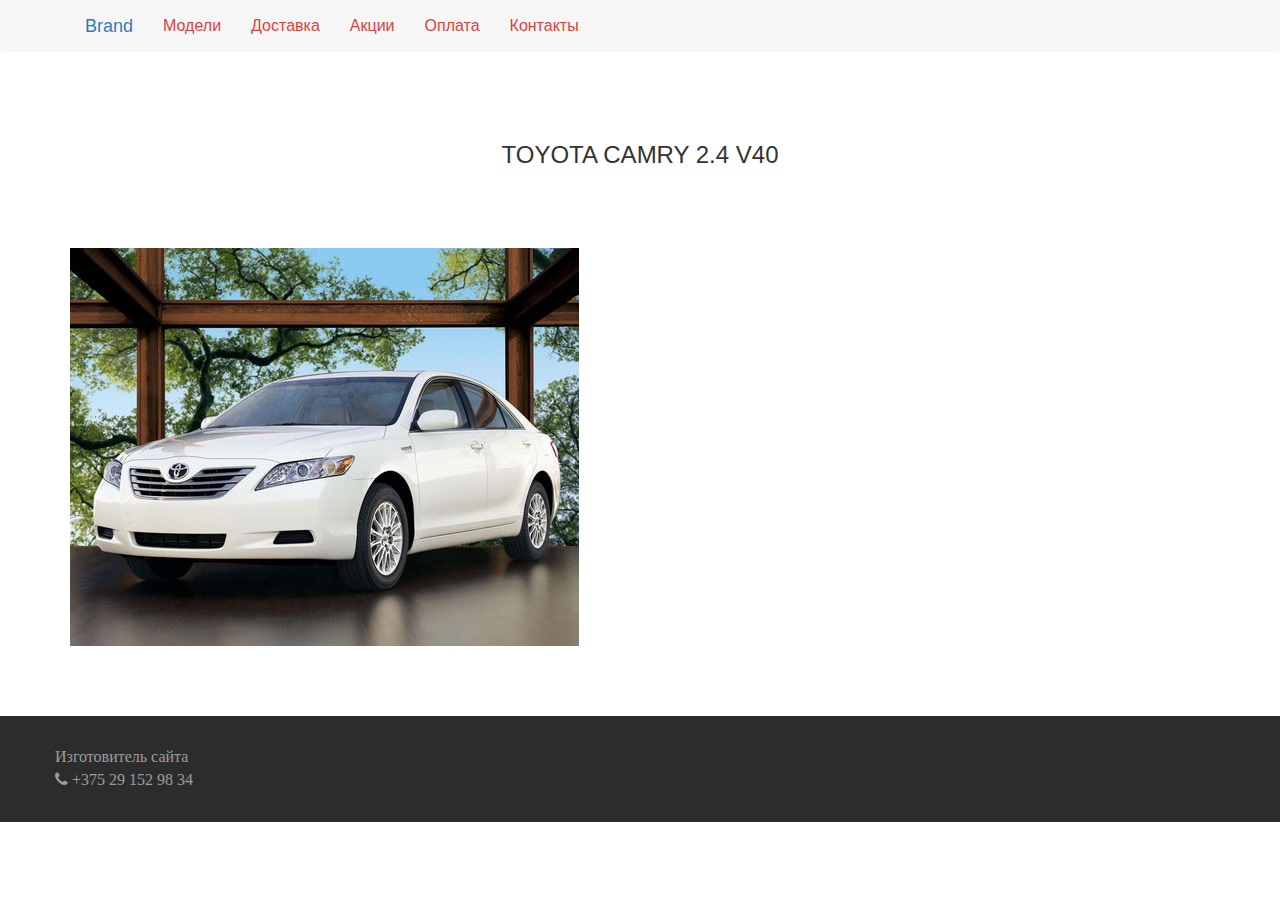
==== basket.html @ b43b1e96 "add" ====
<!DOCTYPE html>
<html lang="en">
<head>
    <meta charset="UTF-8">
    <meta name="viewport" content="width=device-width, initial-scale=1.0">
    <meta http-equiv="X-UA-Compatible" content="ie=edge">
    <title>Document</title>

    <link rel="stylesheet" href="css/bootstrap.css">
    <link rel="stylesheet" href="css/font-awesome.min.css">
    <link rel="stylesheet" href="css/main-style.css">
</head>

<body>
    <!-- <div class="information-top">
        <div class="form-group">
            <i class="fa fa-skype"></i>
            <p>Skype: avto_avto</p>
        </div>
        <div class="form-group">
            <i class="fa fa-phone"></i>
            <p>Тел. +999999999999</p>
        </div>
        <div class="form-group">
            <i class="fa fa-envelope-o"></i>
            <p>email: avto@mail.ru</p>
        </div>
    </div> -->

    <div class="navbar">
        <div class="container">
            <div class="navbar-header">
                <button type="button" class="navbar-toggle" data-toggle="collapse" data-target=".navbar-collapse">
                    <span class="icon-bar"></span>
                    <span class="icon-bar"></span>
                    <span class="icon-bar"></span>
                </button>
                <a href="#" class="navbar-brand"></a>                
            </div>
            <a class="navbar-brand" href="index.html">Brand</a>
            <div class="collapse navbar-collapse">
                <ul class="nav navbar-nav">
                    <li><a href="#models">Модели</a></li>
                    <li><a href="#delivery">Доставка</a></li>
                    <li><a href="#shares">Акции</a></li>
                    <li><a href="#payment">Оплата</a></li>
                    <li><a href="#contacts">Контакты</a></li>
                </ul>
            </div>            
        </div>
    </div>

    <div id="models">
        <div class="container">
            <h3>TOYOTA CAMRY 2.4 V40</h3>
            <div class="row">                
                <div class="col-lg-6">
                    <img src="imgs/model_camry_v40.jpg" alt="">
                </div>
                <div class="col-lg-6">
                    
                </div>
            </div>
        </div>
    </div>   

    <div id="footer" class="footer">
        <div class="container">
            <div class="row">
                <a href="#"><i class="fa">Изготовитель сайта</i></a>
                <br>
                <a href="#"><i class="fa fa-phone"> +375 29 152 98 34</i></a>
            </div>
        </div>
    </div>
  
</body>
</html>
---- css/main-style.css ----
body {
    font-family: "Roboto", sans-serif;
    font-size: 16px;
    /* padding-top: 70px; */
}

.navbar {
    background-color: #f6f6f6;
    margin-bottom: 0px;
}

.nav > li > a {
    color:#df4141;
}
.nav > li > a:hover {
    background-color: #df4141;
    color: #ffffff;
}

.information-top {
    height: 50px;
    background-color: #3e3e3e;
}

.information-top .container {
    height: 100%;    
    display: flex;
    flex-direction: row;
    justify-content: space-around;
    align-items: center;
    color: #f8f8f8;
}

.information-top .form-group,
.information-top p {
    margin-bottom: 0px;
}

.information-top i {
    padding-right: 10px;
}

.information-top .form-group {
    display: flex;
    justify-content: space-around;
    align-items: center;
}

    /* padding-top: 70px;
    padding-bottom: 70px;  */

.container h2, .container h3 {
    text-align: center;
}

#models .container,
#delivery .container,
#contacts .container,
#payment .container
 {
    padding-top: 70px;
    padding-bottom: 70px;
}

.centered {
    text-align: center;
}

.row {
    padding-top: 70px;
}

.flex-container {
    width: 100%;
    display: flex;
    flex-direction: row;
    justify-content: space-around;
    align-items: flex-start;
    flex-wrap: wrap;
}

.flex-item {
    padding: 30px;
}

.row h3 {
}

.footer {
    bottom: 0;
    background-color: #2c2c2c;    
}

.footer a {
    color: #9c9c9c;
}

.footer .row {
    padding-top: 30px;
    padding-bottom: 30px;
}

#delivery, #payment, .container.after {
    background: #f9f9f9;
}

#delivery .col-lg-6 {
    padding-top: 10px;
    padding-bottom: 10px;
}

#contacts .col-lg-3 {
    padding-top: 10px;
    padding-bottom: 10px;
    
}
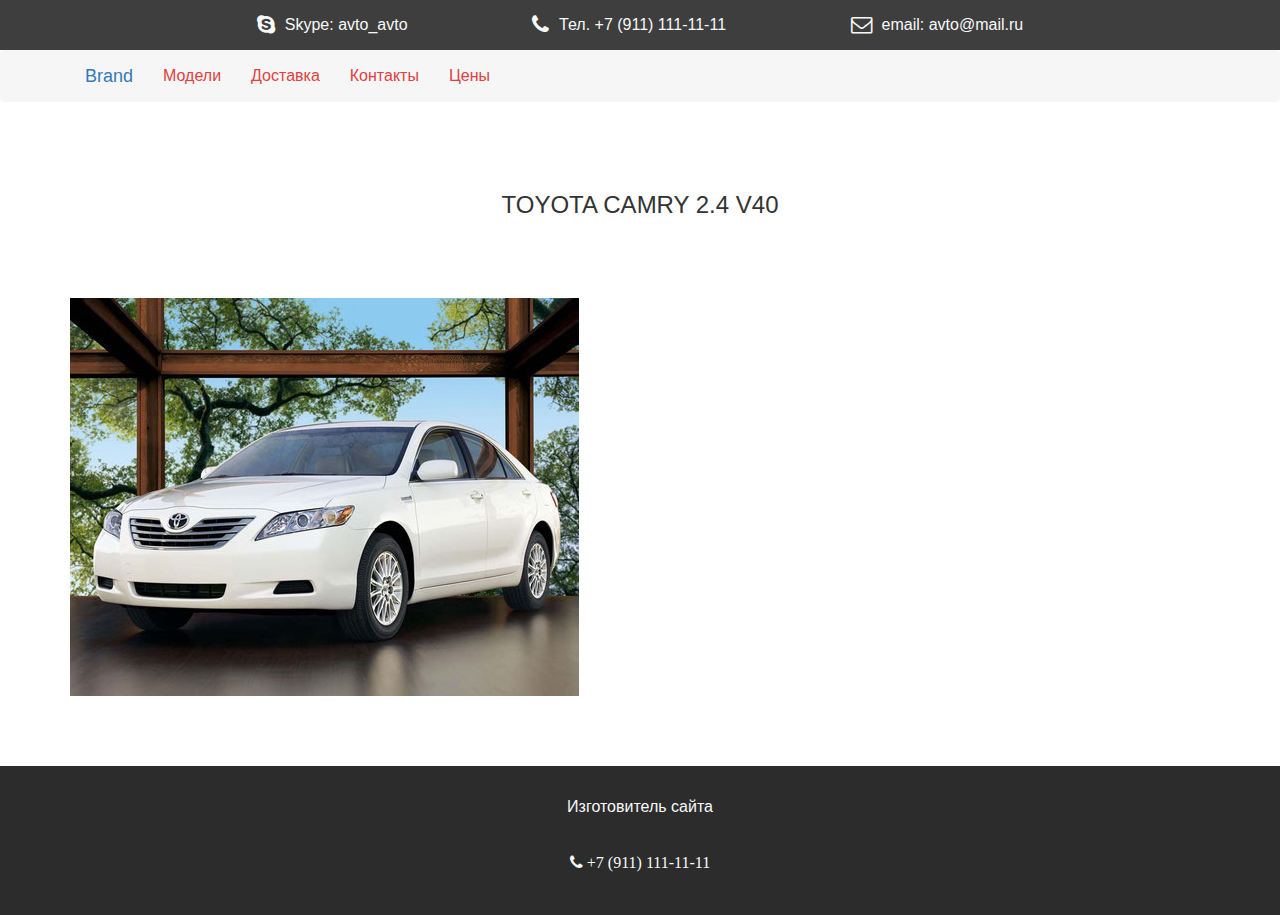
==== commit ac8ea045: "fix" ====
--- a/basket.html
+++ b/basket.html
@@ -12,20 +12,22 @@
 </head>
 
 <body>
-    <!-- <div class="information-top">
-        <div class="form-group">
-            <i class="fa fa-skype"></i>
-            <p>Skype: avto_avto</p>
+    <div class="information-top">
+        <div class="container">
+            <div class="form-group">
+                <i class="fa fa-skype fa-lg"></i>
+                <p>Skype: avto_avto</p>
+            </div>
+            <div class="form-group">
+                <i class="fa fa-phone fa-lg"></i>
+                <p>Тел. +7 (911) 111-11-11</p>
+            </div>
+            <div class="form-group">
+                <i class="fa fa-envelope-o fa-lg"></i>
+                <p>email: avto@mail.ru</p>
+            </div>
         </div>
-        <div class="form-group">
-            <i class="fa fa-phone"></i>
-            <p>Тел. +999999999999</p>
-        </div>
-        <div class="form-group">
-            <i class="fa fa-envelope-o"></i>
-            <p>email: avto@mail.ru</p>
-        </div>
-    </div> -->
+    </div>
 
     <div class="navbar">
         <div class="container">
@@ -42,9 +44,8 @@
                 <ul class="nav navbar-nav">
                     <li><a href="#models">Модели</a></li>
                     <li><a href="#delivery">Доставка</a></li>
-                    <li><a href="#shares">Акции</a></li>
-                    <li><a href="#payment">Оплата</a></li>
                     <li><a href="#contacts">Контакты</a></li>
+                    <li><a href="#contacts">Цены</a></li>
                 </ul>
             </div>            
         </div>
@@ -62,17 +63,20 @@
                 </div>
             </div>
         </div>
-    </div>   
-
+    </div>     
+   
     <div id="footer" class="footer">
         <div class="container">
-            <div class="row">
-                <a href="#"><i class="fa">Изготовитель сайта</i></a>
+            <div class="row centered">
+                <p>Изготовитель сайта</p>
                 <br>
-                <a href="#"><i class="fa fa-phone"> +375 29 152 98 34</i></a>
+                <p><i class="fa fa-phone"> +7 (911) 111-11-11</i></p>
             </div>
         </div>
     </div>
   
 </body>
-</html>+</html>
+
+    
+
--- a/css/main-style.css
+++ b/css/main-style.css
@@ -91,11 +91,8 @@
     background-color: #2c2c2c;    
 }
 
-.footer a {
-    color: #9c9c9c;
-}
-
 .footer .row {
+    color: #f8f8f8;
     padding-top: 30px;
     padding-bottom: 30px;
 }
@@ -113,4 +110,12 @@
     padding-top: 10px;
     padding-bottom: 10px;
     
+}
+
+#model .col-lg-6 div:first-child {
+    padding-left: 20px; 
+}
+
+#model .col-lg-6 {
+    display: flex;
 }